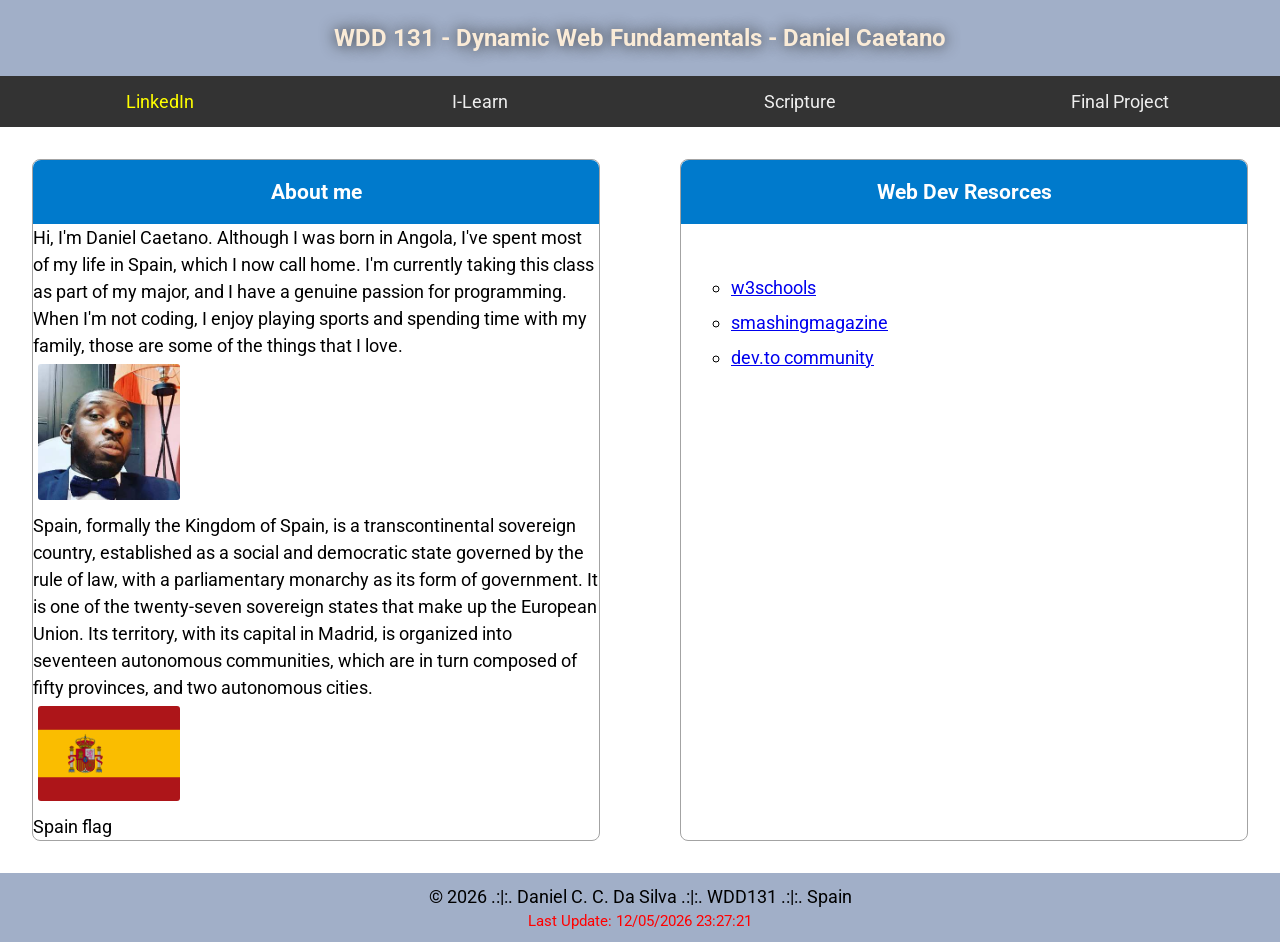
==== week01/index.html @ c3266381 "commit" ====
<!DOCTYPE html>
<html lang="en-us">

<head>
    <meta charset="utf-8" />
    <meta name="viewport" content="width=device-width, initial-scale=1" />
    <title>"WDD 131 - Dynamic Web Fundamentals - Daniel Caetano"</title>
    <meta name=" description"
        content="Daniel Caeatno's Home Page in WDD 131: Dynamic Web Fundamentals | BYU-Idaho" />
    <meta name="author" content="Daniel caetano" />
    <link rel="stylesheet" type="text/css" href="styles/base.css" />
    <link rel="preconnect" href="https://fonts.googleapis.com" />
    <link rel="preconnect" href="https://fonts.gstatic.com" crossorigin />
    <link href="https://fonts.googleapis.com/css2?family=Lora&family=Roboto&display=swap" rel="stylesheet" />
</head>

<body>
    <header>
        <h1>WDD 131 - Dynamic Web Fundamentals - Daniel Caetano</h1>
            <div class="navigation">
                <nav class="nav2">
                    <a href="#" class="active" title="LinkedIn">LinkedIn</a>
                    <a href="https://byui.instructure.com/" title="I-Learn">I-Learn</a>
                    <a href="https://www.churchofjesuschrist.org/study/scriptures/bofm/1-ne/7?lang=spa&id=p17#p17" title="Scripture">Scripture</a>
                    <a href="#" title="Final Project">Final Project</a>
                </nav>
            </div>
    </header>
    <main>
        <section class="card1">
            <div class="heading-wrapper">
                <h3>About me</h3>
            </div>
            <p>Hi, I'm Daniel Caetano. Although I was born in Angola, I've spent most of my life in Spain, which I now call home. I'm
            currently taking this class as part of my major, and I have a genuine passion for programming. When I'm not coding, I
            enjoy playing sports and spending time with my family, those are some of the things that I love.</p>

            <picture>
                <img class="dani" src="images/index.mypictureNew.jpg" alt="Daniel taking a picture after the wedding fom a friend">
            </picture>

            <p>Spain, formally the Kingdom of Spain, is a transcontinental sovereign country, established as a social and democratic
            state governed by the rule of law, with a parliamentary monarchy as its form of government. It is one of the
            twenty-seven sovereign states that make up the European Union. Its territory, with its capital in Madrid, is organized
            into seventeen autonomous communities, which are in turn composed of fifty provinces, and two autonomous cities.</p>

            <picture>
                <img src="images/BanderaDeEspaña.webp" alt="Bandera de España">
                <p>Spain flag</p>
            </picture>
        </section>

        <section class="card2">
            <div class="heading-wrapper">
                <h3>Web Dev Resorces</h3>
            </div>
            <ul>
                <li><a href="https://www.w3schools.com/">w3schools</a></li>
                <li><a href="https://www.smashingmagazine.com/">smashingmagazine</a></li>
                <li><a href="https://dev.to/">dev.to community</a></li>
            </ul>
        </section>
    </main>
    <footer>
        <p>&copy; <span id="currentyear"></span> .:|:. Daniel C. C. Da Silva .:|:. WDD131 .:|:. Spain</p>
        <span id="lastModified"></span>
    </footer>
    <script src="scripts/getdatrs.js" type="text/javascript"></script>
</body>

</html>
---- week01/styles/base.css ----
* {
    margin: 0;
    padding: 0;
}

body {
    font-size: 18px;
    line-height: 1.5;
    font-family: 'Roboto', sans-serif;
}

header {
    background-color: #32528875;
    
}

h1 {
    padding: 20px;
    text-shadow: 0 0 15px #292929;
    color: antiquewhite;
    font-size: 1.5rem;
    font-family: 'Roboto', sans-serif;
    text-align: center;
}

.navigation {
    background-color: #333;
}

.nav2 {
    list-style: none;
    display: flex;
    align-items: center;
    justify-content: center;
}

.nav2 a {
    display: block;
    color: #eee;
    padding: 0.75rem;
    text-decoration: none;
    text-align: center;
    flex: 1 1 100%;
    transition: text-decoration 0.3s;
}

.nav2 a:hover {
    text-decoration: overline;   
}

.nav2 .active {
    color: yellow;
}

main {
    display: grid;
    grid-template-columns: 1fr 1fr;
    gap: 5rem;
    padding: 2rem;
    background-color: white;
}

.heading-wrapper {
    background-color: #007acc;
    border-top-right-radius: 8px;
    border-top-left-radius: 8px;
    color: white;
    padding: 1rem;
    text-align: center;
}

section {
    border: 1px solid #a3a3a3;
    border-radius: 8px;
}

.card1 img {
    padding: 5px;
}

.card2 ul {
    padding: 50px;
    list-style: circle;
}

.card2 li {
    margin-bottom: 0.5rem;
}

.card1 img {
    border-radius: 8px;
    width: 25%;
    height: auto;
}




footer {
    padding: 10px;
    background-color: #32528875;
    text-align: center;
}

#lastModified {
    color: rgb(255, 0, 0);
    text-align: center;
    font-size: smaller;
    display: grid;
}
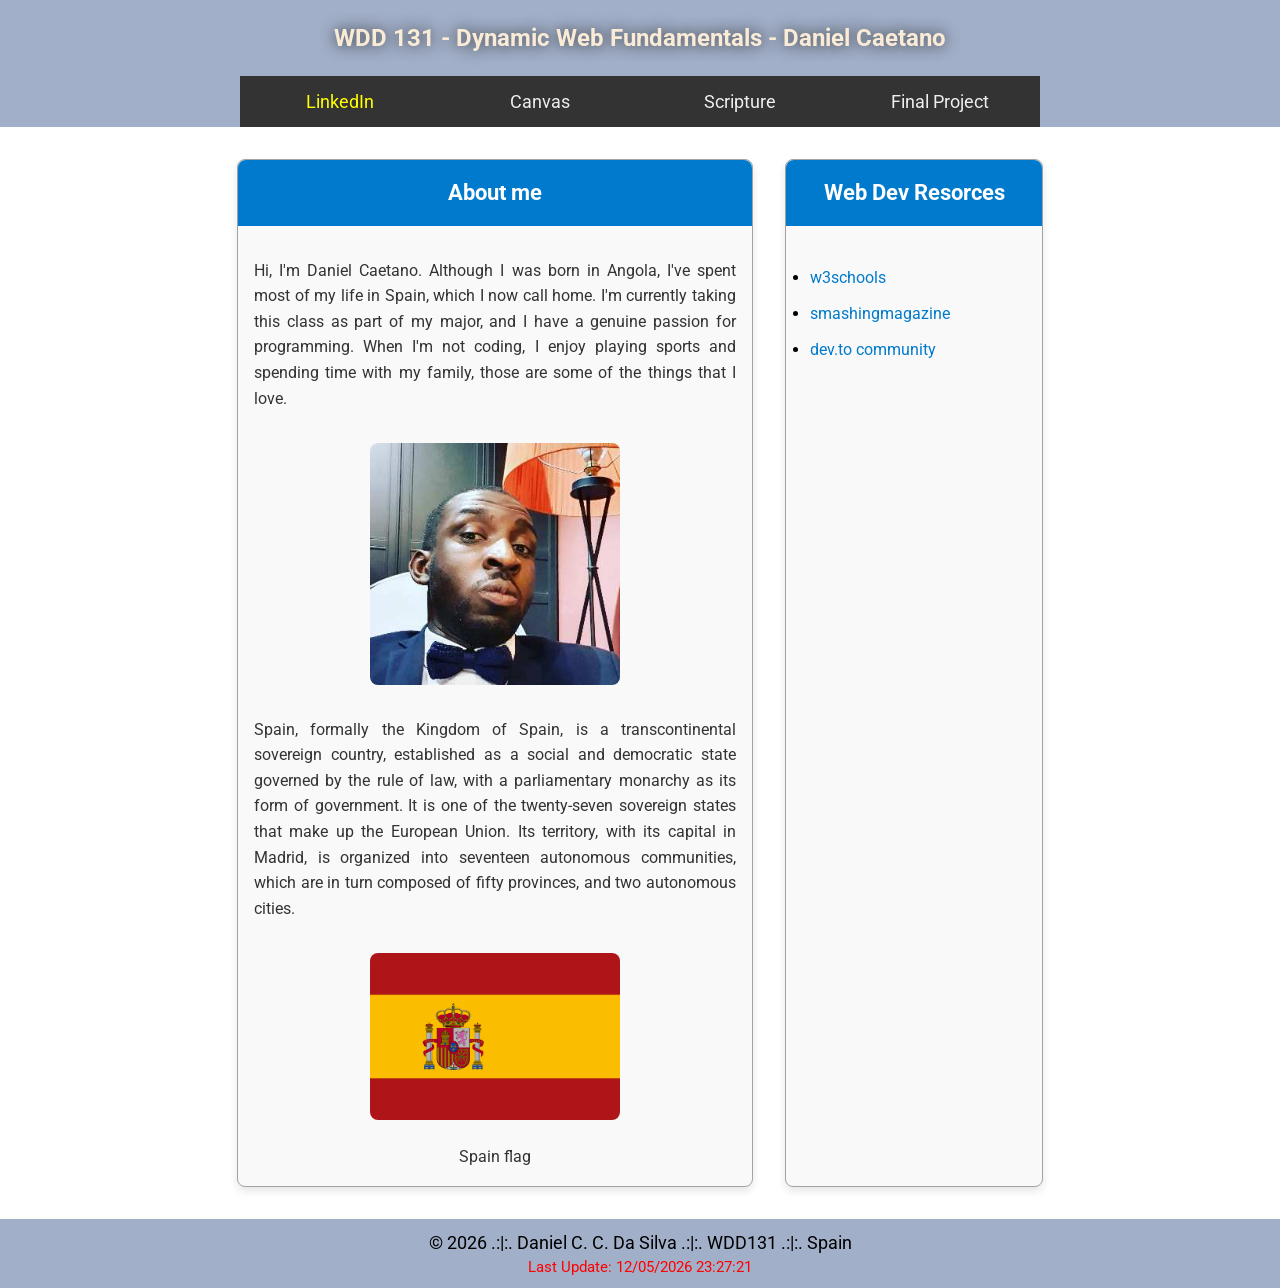
==== commit 33cb280e: "commit" ====
--- a/week01/index.html
+++ b/week01/index.html
@@ -2,47 +2,56 @@
 <html lang="en-us">
 
 <head>
-    <meta charset="utf-8" />
-    <meta name="viewport" content="width=device-width, initial-scale=1" />
-    <title>"WDD 131 - Dynamic Web Fundamentals - Daniel Caetano"</title>
-    <meta name=" description"
-        content="Daniel Caeatno's Home Page in WDD 131: Dynamic Web Fundamentals | BYU-Idaho" />
-    <meta name="author" content="Daniel caetano" />
-    <link rel="stylesheet" type="text/css" href="styles/base.css" />
-    <link rel="preconnect" href="https://fonts.googleapis.com" />
-    <link rel="preconnect" href="https://fonts.gstatic.com" crossorigin />
-    <link href="https://fonts.googleapis.com/css2?family=Lora&family=Roboto&display=swap" rel="stylesheet" />
+    <meta charset="utf-8">
+    <meta name="viewport" content="width=device-width, initial-scale=1">
+    <title>WDD 131 - Dynamic Web Fundamentals - Daniel Caetano</title>
+    <meta name="description"
+        content="Daniel Candido Caeatno Da Silva's Home Page in WDD 131: Dynamic Web Fundamentals | BYU-Idaho">
+    <meta name="author" content="Daniel caetano">
+    <script src="scripts/getdates.js" defer></script>
+    <link rel="stylesheet" type="text/css" href="styles/base.css">
+    <link rel="preconnect" href="https://fonts.googleapis.com">
+    <link rel="preconnect" href="https://fonts.gstatic.com" crossorigin>
+    <link href="https://fonts.googleapis.com/css2?family=Lora&family=Roboto&display=swap" rel="stylesheet">
 </head>
 
 <body>
     <header>
         <h1>WDD 131 - Dynamic Web Fundamentals - Daniel Caetano</h1>
-            <div class="navigation">
-                <nav class="nav2">
-                    <a href="#" class="active" title="LinkedIn">LinkedIn</a>
-                    <a href="https://byui.instructure.com/" title="I-Learn">I-Learn</a>
-                    <a href="https://www.churchofjesuschrist.org/study/scriptures/bofm/1-ne/7?lang=spa&id=p17#p17" title="Scripture">Scripture</a>
-                    <a href="#" title="Final Project">Final Project</a>
-                </nav>
-            </div>
+        <nav class="nav2">
+            <ul>
+                <li><a href="https://www.linkedin.com/feed/" class="active" title="LinkedIn">LinkedIn</a></li>
+                <li><a href=" https://byupw.instructure.com/" title="Canvas">Canvas</a></li>
+                <li><a href="https://www.churchofjesuschrist.org/study/scriptures/bofm/1-ne/7?lang=spa&id=p17#p17"
+                    title="Scripture">Scripture</a></li>
+                <li><a href="#" title="Final Project">Final Project</a></li>
+            </ul>
+        </nav>
     </header>
     <main>
         <section class="card1">
             <div class="heading-wrapper">
                 <h3>About me</h3>
             </div>
-            <p>Hi, I'm Daniel Caetano. Although I was born in Angola, I've spent most of my life in Spain, which I now call home. I'm
-            currently taking this class as part of my major, and I have a genuine passion for programming. When I'm not coding, I
-            enjoy playing sports and spending time with my family, those are some of the things that I love.</p>
+            <p>Hi, I'm Daniel Caetano. Although I was born in Angola, I've spent most of my life in Spain, which I now
+                call home. I'm
+                currently taking this class as part of my major, and I have a genuine passion for programming. When I'm
+                not coding, I
+                enjoy playing sports and spending time with my family, those are some of the things that I love.</p>
 
             <picture>
-                <img class="dani" src="images/index.mypictureNew.jpg" alt="Daniel taking a picture after the wedding fom a friend">
+                <img class="dani" src="images/index.mypictureNew.jpg"
+                    alt="Daniel taking a picture after the wedding fom a friend">
             </picture>
 
-            <p>Spain, formally the Kingdom of Spain, is a transcontinental sovereign country, established as a social and democratic
-            state governed by the rule of law, with a parliamentary monarchy as its form of government. It is one of the
-            twenty-seven sovereign states that make up the European Union. Its territory, with its capital in Madrid, is organized
-            into seventeen autonomous communities, which are in turn composed of fifty provinces, and two autonomous cities.</p>
+            <p>Spain, formally the Kingdom of Spain, is a transcontinental sovereign country, established as a social
+                and democratic
+                state governed by the rule of law, with a parliamentary monarchy as its form of government. It is one of
+                the
+                twenty-seven sovereign states that make up the European Union. Its territory, with its capital in
+                Madrid, is organized
+                into seventeen autonomous communities, which are in turn composed of fifty provinces, and two autonomous
+                cities.</p>
 
             <picture>
                 <img src="images/BanderaDeEspaña.webp" alt="Bandera de España">
@@ -65,7 +74,7 @@
         <p>&copy; <span id="currentyear"></span> .:|:. Daniel C. C. Da Silva .:|:. WDD131 .:|:. Spain</p>
         <span id="lastModified"></span>
     </footer>
-    <script src="scripts/getdatrs.js" type="text/javascript"></script>
+
 </body>
 
 </html>
--- a/week01/styles/base.css
+++ b/week01/styles/base.css
@@ -1,6 +1,7 @@
 * {
     margin: 0;
     padding: 0;
+    box-sizing: border-box;
 }
 
 body {
@@ -11,7 +12,7 @@
 
 header {
     background-color: #32528875;
-    
+
 }
 
 h1 {
@@ -23,39 +24,41 @@
     text-align: center;
 }
 
-.navigation {
+nav {
     background-color: #333;
+    margin: auto;
+    max-width: 800px;
 }
 
-.nav2 {
-    list-style: none;
-    display: flex;
-    align-items: center;
-    justify-content: center;
+nav ul {
+    list-style-type: none;
 }
 
-.nav2 a {
+nav a {
     display: block;
     color: #eee;
     padding: 0.75rem;
     text-decoration: none;
     text-align: center;
+    text-decoration: none;
     flex: 1 1 100%;
     transition: text-decoration 0.3s;
 }
 
 .nav2 a:hover {
-    text-decoration: overline;   
+    text-decoration: overline;
 }
 
-.nav2 .active {
+.active {
     color: yellow;
 }
 
 main {
+    max-width: 870px;
     display: grid;
-    grid-template-columns: 1fr 1fr;
-    gap: 5rem;
+    grid-template-columns: 1fr;
+    margin: 0 auto;
+    gap: 2rem;
     padding: 2rem;
     background-color: white;
 }
@@ -67,33 +70,63 @@
     color: white;
     padding: 1rem;
     text-align: center;
+    font-weight: bold;
+    font-size: 1.2rem;
 }
 
 section {
     border: 1px solid #a3a3a3;
-    border-radius: 8px;
+    display: flex;
+        flex-direction: column;
+        
+        gap: 1rem;
+        background-color: #f9f9f9;
+        border-radius: 8px;
+        box-shadow: 0 4px 8px rgba(0, 0, 0, 0.1);
 }
 
+
+
 .card1 img {
-    padding: 5px;
+    width: 100%;
+        max-width: 250px;
+        border-radius: 8px;
+}
+
+.card1 p {
+    padding: 1rem;
+    font-size: 1rem;
+    color: #333;
+    line-height: 1.6;
+    text-align: justify;
+}
+
+.card1 picture {
+    display: flex;
+    flex-direction: column;
+    align-items: center;
+    gap: 0.5rem;
 }
 
 .card2 ul {
-    padding: 50px;
-    list-style: circle;
+    padding: 1.5rem;
 }
 
 .card2 li {
-    margin-bottom: 0.5rem;
+    margin-bottom: 0.75rem;
+    font-size: 1rem;
 }
 
-.card1 img {
-    border-radius: 8px;
-    width: 25%;
-    height: auto;
+.card2 a {
+    color: #007acc;
+    text-decoration: none;
+    transition: color 0.3s;
 }
 
-
+.card2 a:hover {
+    color: #005f99;
+    text-decoration: underline;
+}
 
 
 footer {
@@ -109,3 +142,17 @@
     display: grid;
 }
 
+/* larger Views *************************/
+@media (min-width: 768px) {
+    nav ul {
+        display: flex;
+    }
+
+    nav ul li {
+        flex: 1 1 100%;
+    }
+    main {
+            grid-template-columns: 2fr 1fr;
+    }
+
+}
